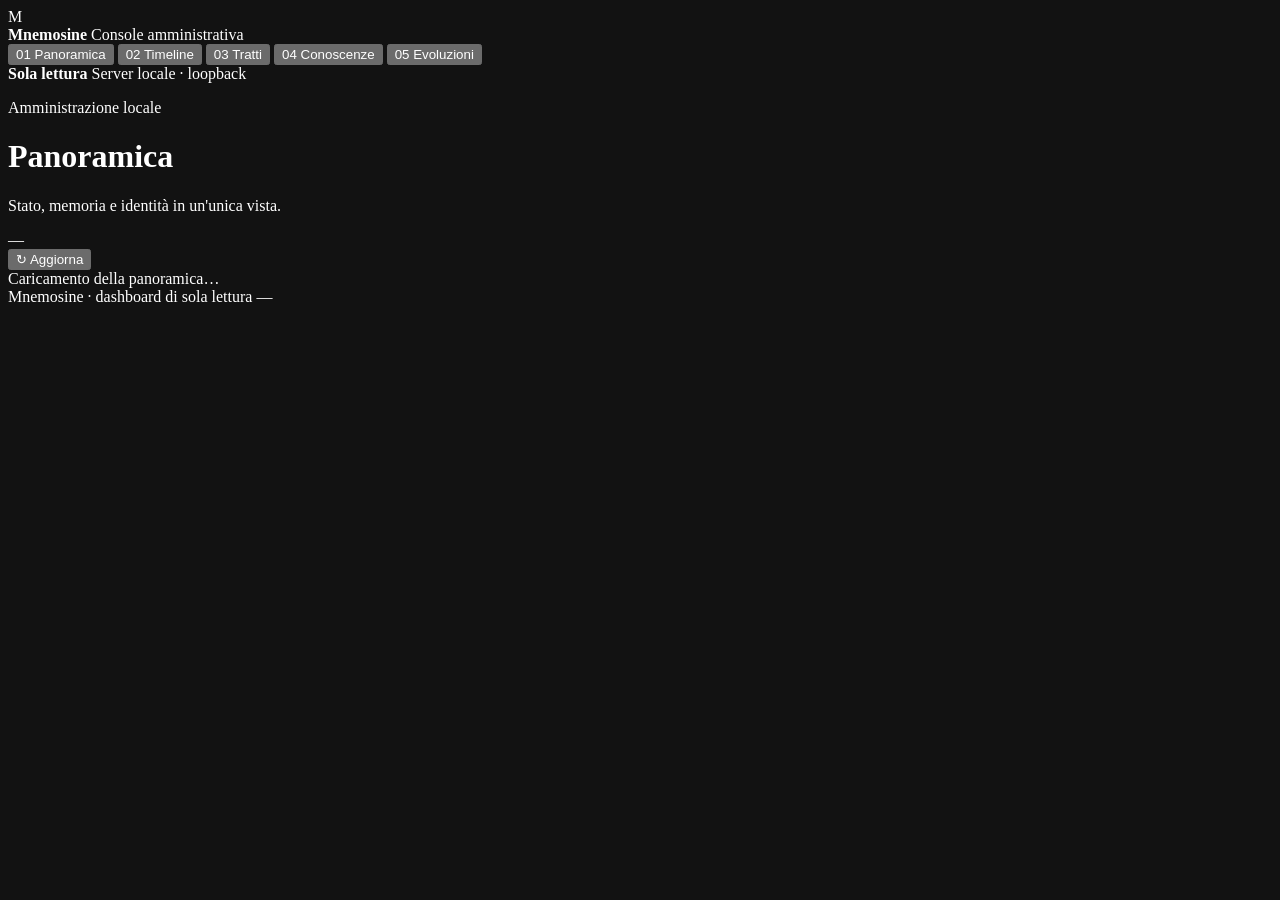
==== agent_memory/dashboard_assets/index.html @ 83a58525 "Implementa la dashboard amministrativa locale con login e HTTPS. Aggiunge le viste di sola lettura, " ====
<!doctype html>
<html lang="it">
  <head>
    <meta charset="utf-8">
    <meta name="viewport" content="width=device-width, initial-scale=1">
    <meta name="color-scheme" content="dark">
    <title>Mnemosine · Dashboard amministrativa</title>
    <link rel="stylesheet" href="/static/styles.css">
  </head>
  <body>
    <div class="app-shell">
      <aside class="sidebar" aria-label="Navigazione principale">
        <div class="brand">
          <span class="brand-mark" aria-hidden="true">M</span>
          <div>
            <strong>Mnemosine</strong>
            <span>Console amministrativa</span>
          </div>
        </div>

        <nav class="nav">
          <button class="nav-item is-active" type="button" data-view="overview">
            <span class="nav-number">01</span>
            <span>Panoramica</span>
          </button>
          <button class="nav-item" type="button" data-view="timeline">
            <span class="nav-number">02</span>
            <span>Timeline</span>
          </button>
          <button class="nav-item" type="button" data-view="traits">
            <span class="nav-number">03</span>
            <span>Tratti</span>
          </button>
          <button class="nav-item" type="button" data-view="semantic">
            <span class="nav-number">04</span>
            <span>Conoscenze</span>
          </button>
          <button class="nav-item" type="button" data-view="evolution">
            <span class="nav-number">05</span>
            <span>Evoluzioni</span>
          </button>
        </nav>

        <div class="sidebar-footer">
          <span class="status-dot" aria-hidden="true"></span>
          <div>
            <strong>Sola lettura</strong>
            <span>Server locale · loopback</span>
          </div>
        </div>
      </aside>

      <div class="main-column">
        <header class="topbar">
          <div class="title-block">
            <p class="eyebrow">Amministrazione locale</p>
            <h1 id="page-title">Panoramica</h1>
            <p class="page-subtitle" id="page-subtitle">
              Stato, memoria e identità in un'unica vista.
            </p>
          </div>
          <div class="topbar-actions">
            <div class="clock" id="live-clock" aria-label="Ora locale">—</div>
            <button class="button button-quiet" type="button" id="refresh-button">
              <span class="button-icon" aria-hidden="true">↻</span>
              Aggiorna
            </button>
            <form class="logout-form" id="logout-form" method="post" action="/logout" hidden>
              <button class="button button-quiet" type="submit">Esci</button>
            </form>
          </div>
        </header>

        <div class="notice" id="notice" role="alert" hidden></div>

        <main class="content">
          <section class="view is-active" id="view-overview" aria-labelledby="page-title">
            <div class="loading-block" id="overview-content">
              <span class="spinner" aria-hidden="true"></span>
              Caricamento della panoramica…
            </div>
          </section>

          <section class="view" id="view-timeline" hidden>
            <div class="section-heading">
              <div>
                <p class="eyebrow">Memoria episodica</p>
                <h2>Timeline</h2>
                <p>Ricordi ordinati dal più recente. Apri una riga per il dettaglio.</p>
              </div>
              <span class="count-chip" id="timeline-count">—</span>
            </div>

            <form class="filters" id="timeline-filters">
              <label class="field field-grow">
                <span>Cerca</span>
                <input id="timeline-query" name="q" type="search" placeholder="Titolo, luogo, persona, tag…" autocomplete="off">
              </label>
              <label class="field">
                <span>Fonte</span>
                <select id="timeline-source" name="source">
                  <option value="">Tutte</option>
                </select>
              </label>
              <label class="field">
                <span>Accesso</span>
                <select id="timeline-access" name="access">
                  <option value="">Visibili</option>
                  <option value="conscious">Conosciuti</option>
                  <option value="latent">Latenti</option>
                  <option value="repressed">Repressi</option>
                </select>
              </label>
              <label class="check-field">
                <input id="timeline-hidden" name="include_hidden" type="checkbox">
                <span>Includi ricordi latenti e repressi</span>
              </label>
            </form>

            <div class="table-wrap" id="timeline-content">
              <div class="loading-block">
                <span class="spinner" aria-hidden="true"></span>
                Caricamento dei ricordi…
              </div>
            </div>
          </section>

          <section class="view" id="view-traits" hidden>
            <div class="section-heading">
              <div>
                <p class="eyebrow">Profilo psicologico</p>
                <h2>Tratti</h2>
                <p>Personalità conscia e configurazione amministrativa dell'ombra.</p>
              </div>
            </div>
            <div id="traits-content">
              <div class="loading-block">
                <span class="spinner" aria-hidden="true"></span>
                Caricamento dei tratti…
              </div>
            </div>
          </section>

          <section class="view" id="view-semantic" hidden>
            <div class="section-heading">
              <div>
                <p class="eyebrow">Memoria semantica</p>
                <h2>Conoscenze</h2>
                <p>Fatti, opinioni, ipotesi e conoscenze incerte, con provenienza e stato.</p>
              </div>
              <span class="count-chip" id="semantic-count">—</span>
            </div>

            <form class="filters" id="semantic-filters">
              <label class="field field-grow">
                <span>Cerca</span>
                <input id="semantic-query" name="q" type="search" placeholder="Titolo, contenuto, categoria…" autocomplete="off">
              </label>
              <label class="field">
                <span>Tipo</span>
                <select id="semantic-type" name="type">
                  <option value="">Tutti</option>
                  <option value="verified_fact">Fatto verificato</option>
                  <option value="user_provided">Fornito dall'utente</option>
                  <option value="opinion">Opinione</option>
                  <option value="hypothesis">Ipotesi</option>
                  <option value="uncertain">Incerto</option>
                </select>
              </label>
              <label class="field">
                <span>Stato</span>
                <select id="semantic-status" name="status">
                  <option value="active">Attive</option>
                  <option value="all">Tutte</option>
                  <option value="superseded">Superate</option>
                  <option value="retracted">Ritirate</option>
                </select>
              </label>
            </form>

            <div id="semantic-content">
              <div class="loading-block">
                <span class="spinner" aria-hidden="true"></span>
                Caricamento delle conoscenze…
              </div>
            </div>
          </section>

          <section class="view" id="view-evolution" hidden>
            <div class="section-heading">
              <div>
                <p class="eyebrow">Storico amministrativo</p>
                <h2>Evoluzioni</h2>
                <p>Seed esterni, variazioni dei tratti e riconsolidamenti a cascata.</p>
              </div>
              <span class="count-chip" id="evolution-count">—</span>
            </div>
            <div id="evolution-content">
              <div class="loading-block">
                <span class="spinner" aria-hidden="true"></span>
                Caricamento dello storico…
              </div>
            </div>
          </section>
        </main>

        <footer class="footer">
          <span>Mnemosine · dashboard di sola lettura</span>
          <span id="footer-generated">—</span>
        </footer>
      </div>
    </div>

    <div class="modal" id="memory-modal" hidden>
      <div class="modal-backdrop" data-close-modal></div>
      <div class="modal-panel" role="dialog" aria-modal="true" aria-labelledby="modal-title">
        <header class="modal-header">
          <div>
            <p class="eyebrow">Dettaglio ricordo</p>
            <h2 id="modal-title">—</h2>
          </div>
          <button class="icon-button" type="button" id="modal-close" aria-label="Chiudi">×</button>
        </header>
        <div class="modal-body" id="modal-body"></div>
      </div>
    </div>

    <noscript>
      <div class="noscript">La dashboard richiede JavaScript per visualizzare i dati.</div>
    </noscript>

    <script src="/static/app.js"></script>
  </body>
</html>
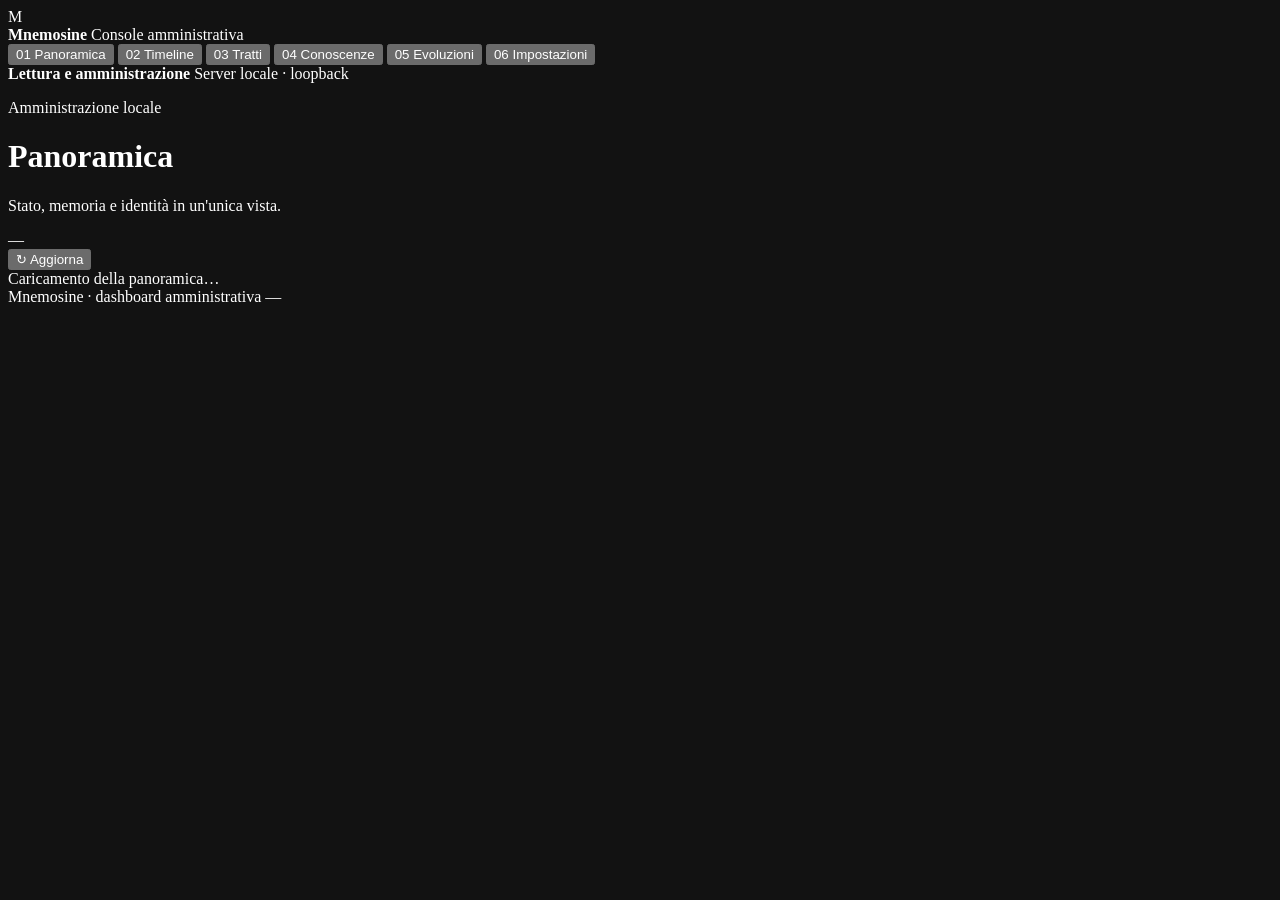
==== commit 6c55cbe5: "Aggiunge le impostazioni amministrative e il test della consegna Rende configurabili whitelist, What" ====
--- a/agent_memory/dashboard_assets/index.html
+++ b/agent_memory/dashboard_assets/index.html
@@ -39,12 +39,16 @@
             <span class="nav-number">05</span>
             <span>Evoluzioni</span>
           </button>
+          <button class="nav-item" type="button" data-view="settings">
+            <span class="nav-number">06</span>
+            <span>Impostazioni</span>
+          </button>
         </nav>
 
         <div class="sidebar-footer">
           <span class="status-dot" aria-hidden="true"></span>
           <div>
-            <strong>Sola lettura</strong>
+            <strong>Lettura e amministrazione</strong>
             <span>Server locale · loopback</span>
           </div>
         </div>
@@ -75,9 +79,11 @@
 
         <main class="content">
           <section class="view is-active" id="view-overview" aria-labelledby="page-title">
-            <div class="loading-block" id="overview-content">
-              <span class="spinner" aria-hidden="true"></span>
-              Caricamento della panoramica…
+            <div id="overview-content">
+              <div class="loading-block">
+                <span class="spinner" aria-hidden="true"></span>
+                Caricamento della panoramica…
+              </div>
             </div>
           </section>
 
@@ -202,10 +208,19 @@
               </div>
             </div>
           </section>
+
+          <section class="view" id="view-settings" hidden>
+            <div id="settings-content">
+              <div class="loading-block">
+                <span class="spinner" aria-hidden="true"></span>
+                Caricamento delle impostazioni…
+              </div>
+            </div>
+          </section>
         </main>
 
         <footer class="footer">
-          <span>Mnemosine · dashboard di sola lettura</span>
+          <span>Mnemosine · dashboard amministrativa</span>
           <span id="footer-generated">—</span>
         </footer>
       </div>
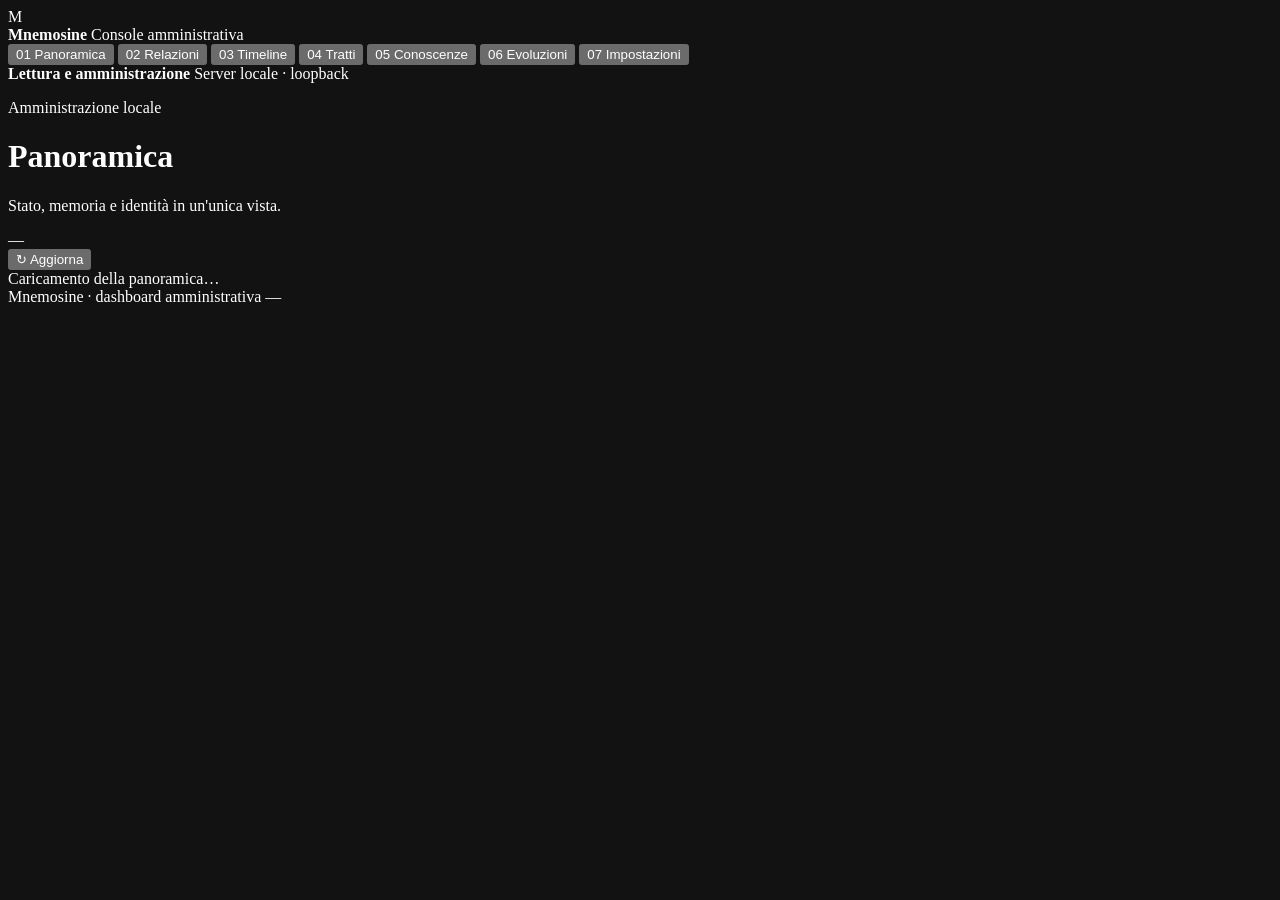
==== commit efa5102e: "Mostra lo storico completo delle relazioni in una vista dedicata Separa il riepilogo della panoramic" ====
--- a/agent_memory/dashboard_assets/index.html
+++ b/agent_memory/dashboard_assets/index.html
@@ -23,24 +23,28 @@
             <span class="nav-number">01</span>
             <span>Panoramica</span>
           </button>
+          <button class="nav-item" type="button" data-view="relations">
+            <span class="nav-number">02</span>
+            <span>Relazioni</span>
+          </button>
           <button class="nav-item" type="button" data-view="timeline">
-            <span class="nav-number">02</span>
+            <span class="nav-number">03</span>
             <span>Timeline</span>
           </button>
           <button class="nav-item" type="button" data-view="traits">
-            <span class="nav-number">03</span>
+            <span class="nav-number">04</span>
             <span>Tratti</span>
           </button>
           <button class="nav-item" type="button" data-view="semantic">
-            <span class="nav-number">04</span>
+            <span class="nav-number">05</span>
             <span>Conoscenze</span>
           </button>
           <button class="nav-item" type="button" data-view="evolution">
-            <span class="nav-number">05</span>
+            <span class="nav-number">06</span>
             <span>Evoluzioni</span>
           </button>
           <button class="nav-item" type="button" data-view="settings">
-            <span class="nav-number">06</span>
+            <span class="nav-number">07</span>
             <span>Impostazioni</span>
           </button>
         </nav>
@@ -87,6 +91,23 @@
             </div>
           </section>
 
+          <section class="view" id="view-relations" hidden>
+            <div class="section-heading">
+              <div>
+                <p class="eyebrow">Grafo relazionale</p>
+                <h2>Relazioni</h2>
+                <p>Contatti, fiducia e storico completo delle interazioni.</p>
+              </div>
+              <span class="count-chip" id="relations-count">—</span>
+            </div>
+            <div id="relations-content">
+              <div class="loading-block">
+                <span class="spinner" aria-hidden="true"></span>
+                Caricamento delle relazioni…
+              </div>
+            </div>
+          </section>
+
           <section class="view" id="view-timeline" hidden>
             <div class="section-heading">
               <div>
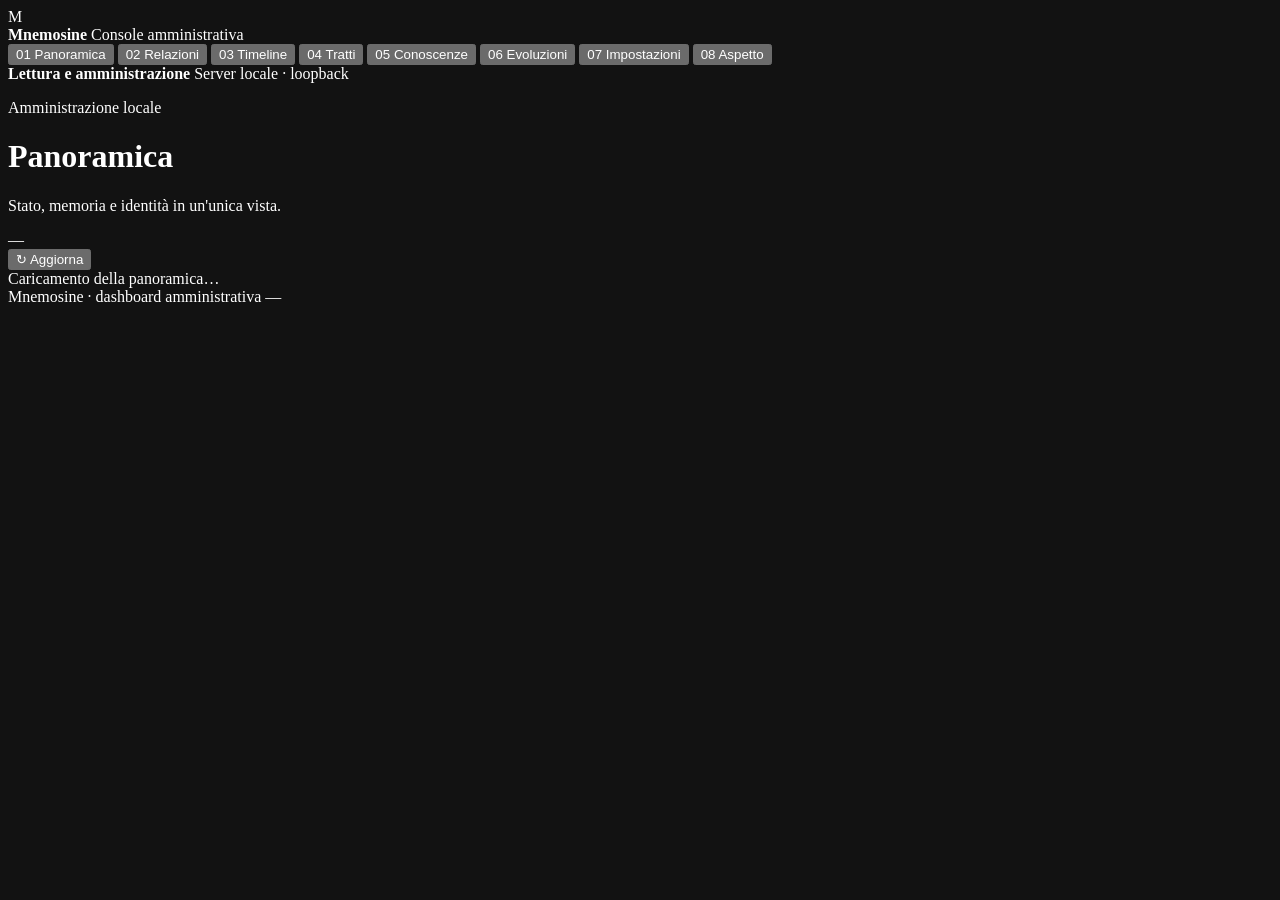
==== commit c49bd161: "Aggiungi l'identità visiva con generazione esplicita e token protetto La sezione Aspetto conserva de" ====
--- a/agent_memory/dashboard_assets/index.html
+++ b/agent_memory/dashboard_assets/index.html
@@ -47,6 +47,10 @@
             <span class="nav-number">07</span>
             <span>Impostazioni</span>
           </button>
+          <button class="nav-item" type="button" data-view="visual">
+            <span class="nav-number">08</span>
+            <span>Aspetto</span>
+          </button>
         </nav>
 
         <div class="sidebar-footer">
@@ -230,6 +234,15 @@
             </div>
           </section>
 
+          <section class="view" id="view-visual" hidden>
+            <div id="visual-content">
+              <div class="loading-block">
+                <span class="spinner" aria-hidden="true"></span>
+                Caricamento del profilo visivo…
+              </div>
+            </div>
+          </section>
+
           <section class="view" id="view-settings" hidden>
             <div id="settings-content">
               <div class="loading-block">
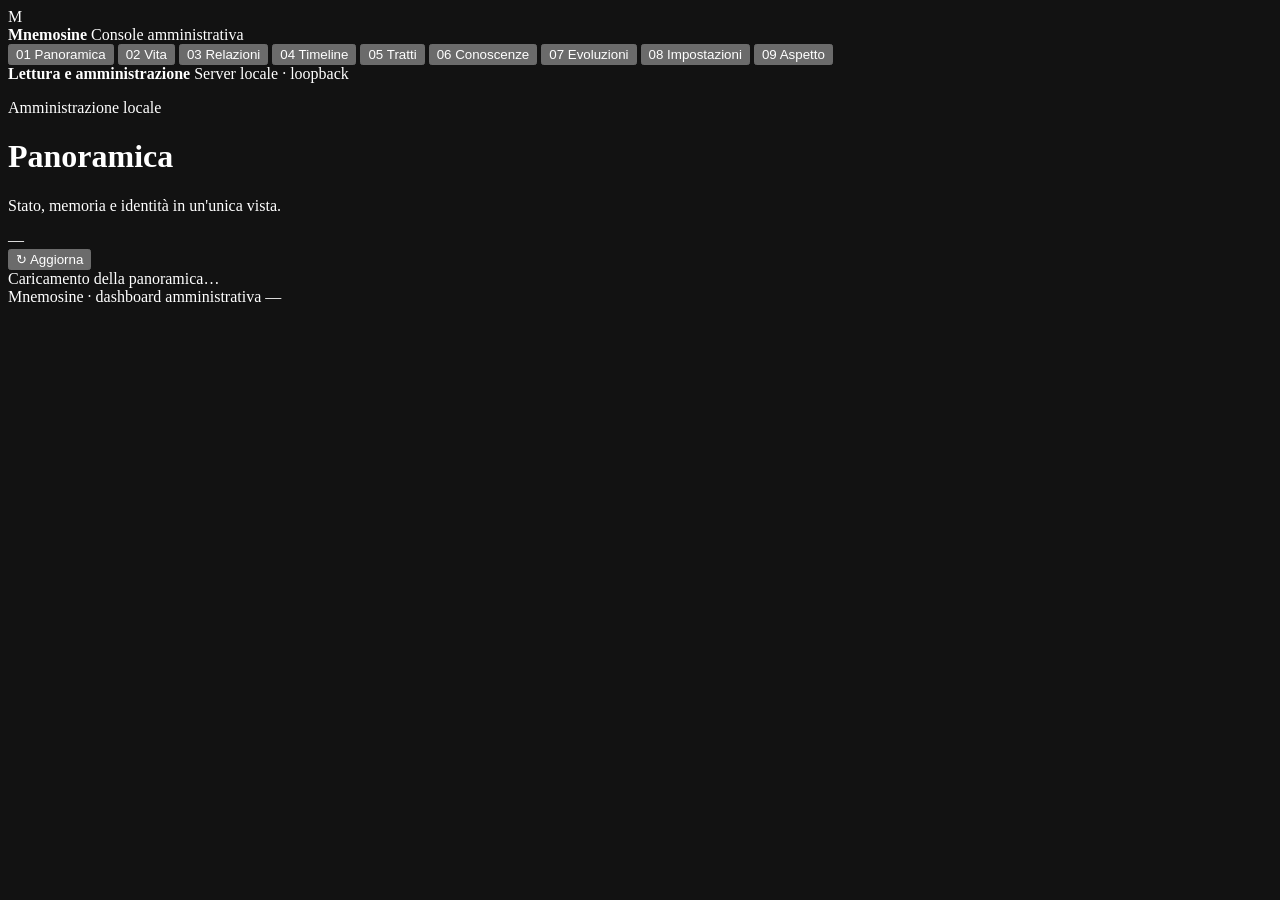
==== commit 7ed011e2: "Completa la Fase 4: battito, dashboard Vita e intenti esterni Collega il battito alla deliberazione " ====
--- a/agent_memory/dashboard_assets/index.html
+++ b/agent_memory/dashboard_assets/index.html
@@ -23,32 +23,36 @@
             <span class="nav-number">01</span>
             <span>Panoramica</span>
           </button>
+          <button class="nav-item" type="button" data-view="life">
+            <span class="nav-number">02</span>
+            <span>Vita</span>
+          </button>
           <button class="nav-item" type="button" data-view="relations">
-            <span class="nav-number">02</span>
+            <span class="nav-number">03</span>
             <span>Relazioni</span>
           </button>
           <button class="nav-item" type="button" data-view="timeline">
-            <span class="nav-number">03</span>
+            <span class="nav-number">04</span>
             <span>Timeline</span>
           </button>
           <button class="nav-item" type="button" data-view="traits">
-            <span class="nav-number">04</span>
+            <span class="nav-number">05</span>
             <span>Tratti</span>
           </button>
           <button class="nav-item" type="button" data-view="semantic">
-            <span class="nav-number">05</span>
+            <span class="nav-number">06</span>
             <span>Conoscenze</span>
           </button>
           <button class="nav-item" type="button" data-view="evolution">
-            <span class="nav-number">06</span>
+            <span class="nav-number">07</span>
             <span>Evoluzioni</span>
           </button>
           <button class="nav-item" type="button" data-view="settings">
-            <span class="nav-number">07</span>
+            <span class="nav-number">08</span>
             <span>Impostazioni</span>
           </button>
           <button class="nav-item" type="button" data-view="visual">
-            <span class="nav-number">08</span>
+            <span class="nav-number">09</span>
             <span>Aspetto</span>
           </button>
         </nav>
@@ -243,6 +247,15 @@
             </div>
           </section>
 
+          <section class="view" id="view-life" hidden>
+            <div id="life-content">
+              <div class="loading-block">
+                <span class="spinner" aria-hidden="true"></span>
+                Caricamento della vita dell'agente…
+              </div>
+            </div>
+          </section>
+
           <section class="view" id="view-settings" hidden>
             <div id="settings-content">
               <div class="loading-block">
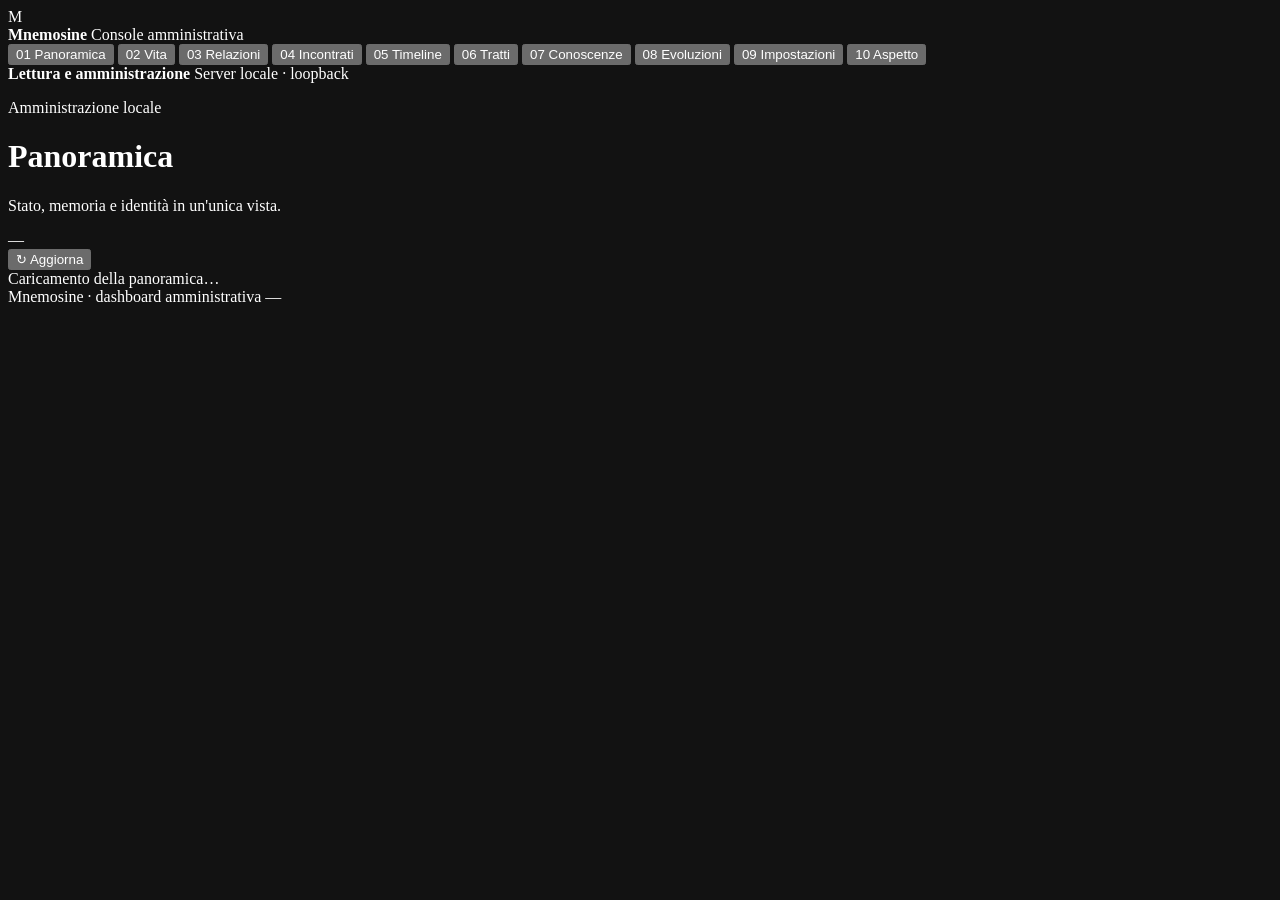
==== commit be29165d: "Aggiunge il registro delle persone incontrate I profili delle persone conosciute per gradi vivono in" ====
--- a/agent_memory/dashboard_assets/index.html
+++ b/agent_memory/dashboard_assets/index.html
@@ -31,28 +31,32 @@
             <span class="nav-number">03</span>
             <span>Relazioni</span>
           </button>
+          <button class="nav-item" type="button" data-view="acquaintances">
+            <span class="nav-number">04</span>
+            <span>Incontrati</span>
+          </button>
           <button class="nav-item" type="button" data-view="timeline">
-            <span class="nav-number">04</span>
+            <span class="nav-number">05</span>
             <span>Timeline</span>
           </button>
           <button class="nav-item" type="button" data-view="traits">
-            <span class="nav-number">05</span>
+            <span class="nav-number">06</span>
             <span>Tratti</span>
           </button>
           <button class="nav-item" type="button" data-view="semantic">
-            <span class="nav-number">06</span>
+            <span class="nav-number">07</span>
             <span>Conoscenze</span>
           </button>
           <button class="nav-item" type="button" data-view="evolution">
-            <span class="nav-number">07</span>
+            <span class="nav-number">08</span>
             <span>Evoluzioni</span>
           </button>
           <button class="nav-item" type="button" data-view="settings">
-            <span class="nav-number">08</span>
+            <span class="nav-number">09</span>
             <span>Impostazioni</span>
           </button>
           <button class="nav-item" type="button" data-view="visual">
-            <span class="nav-number">09</span>
+            <span class="nav-number">10</span>
             <span>Aspetto</span>
           </button>
         </nav>
@@ -112,6 +116,23 @@
               <div class="loading-block">
                 <span class="spinner" aria-hidden="true"></span>
                 Caricamento delle relazioni…
+              </div>
+            </div>
+          </section>
+
+          <section class="view" id="view-acquaintances" hidden>
+            <div class="section-heading">
+              <div>
+                <p class="eyebrow">Profili progressivi</p>
+                <h2>Incontrati</h2>
+                <p>Persone conosciute per gradi: ogni informazione è un candidato finché non viene confermata.</p>
+              </div>
+              <span class="count-chip" id="acquaintances-count">—</span>
+            </div>
+            <div id="acquaintances-content">
+              <div class="loading-block">
+                <span class="spinner" aria-hidden="true"></span>
+                Caricamento delle persone incontrate…
               </div>
             </div>
           </section>
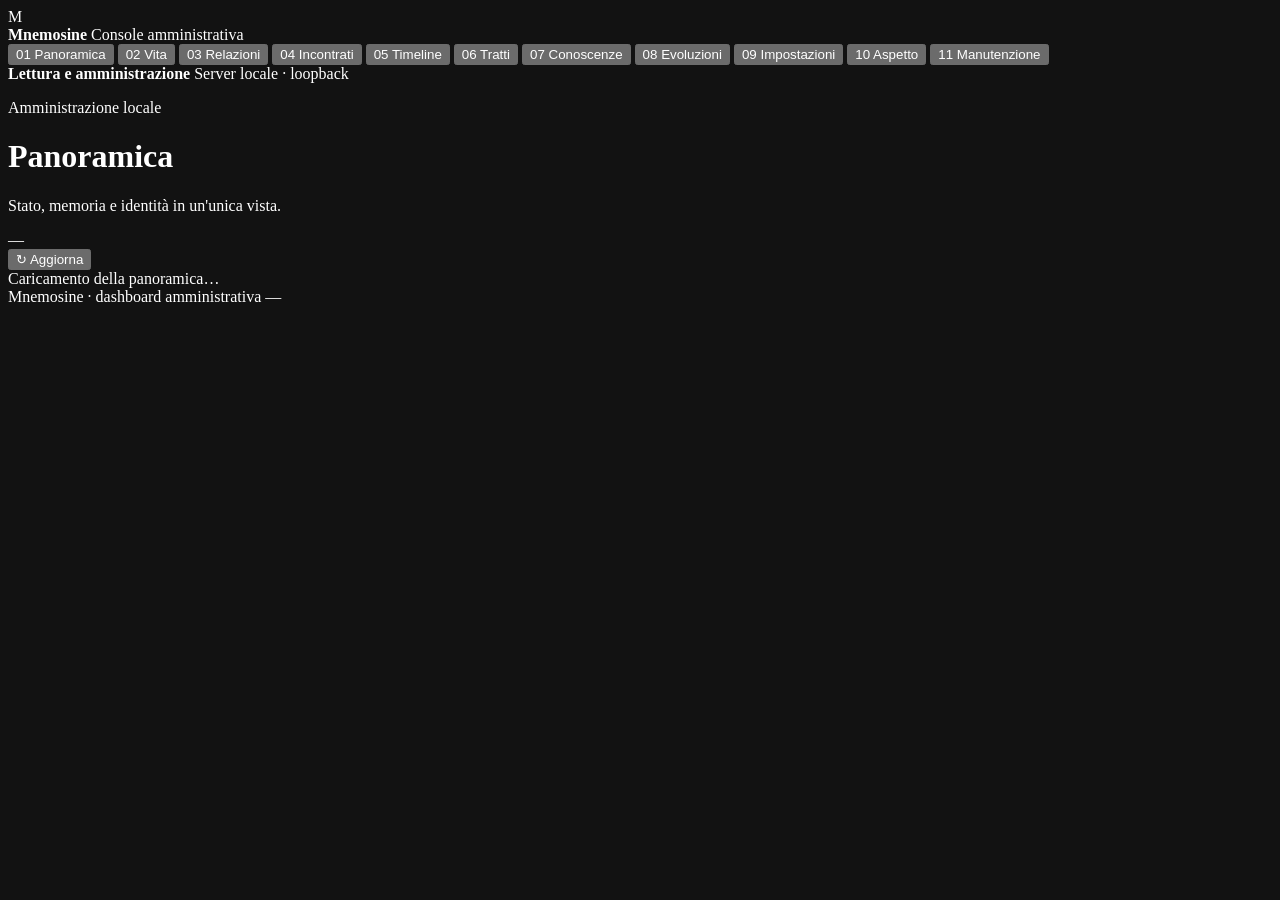
==== commit 535fe98a: "Aggiunge la vista Manutenzione e corregge il primo avvio La dashboard espone backup, controllo di co" ====
--- a/agent_memory/dashboard_assets/index.html
+++ b/agent_memory/dashboard_assets/index.html
@@ -59,6 +59,10 @@
             <span class="nav-number">10</span>
             <span>Aspetto</span>
           </button>
+          <button class="nav-item" type="button" data-view="maintenance">
+            <span class="nav-number">11</span>
+            <span>Manutenzione</span>
+          </button>
         </nav>
 
         <div class="sidebar-footer">
@@ -285,6 +289,15 @@
               </div>
             </div>
           </section>
+
+          <section class="view" id="view-maintenance" hidden>
+            <div id="maintenance-content">
+              <div class="loading-block">
+                <span class="spinner" aria-hidden="true"></span>
+                Caricamento della manutenzione…
+              </div>
+            </div>
+          </section>
         </main>
 
         <footer class="footer">
